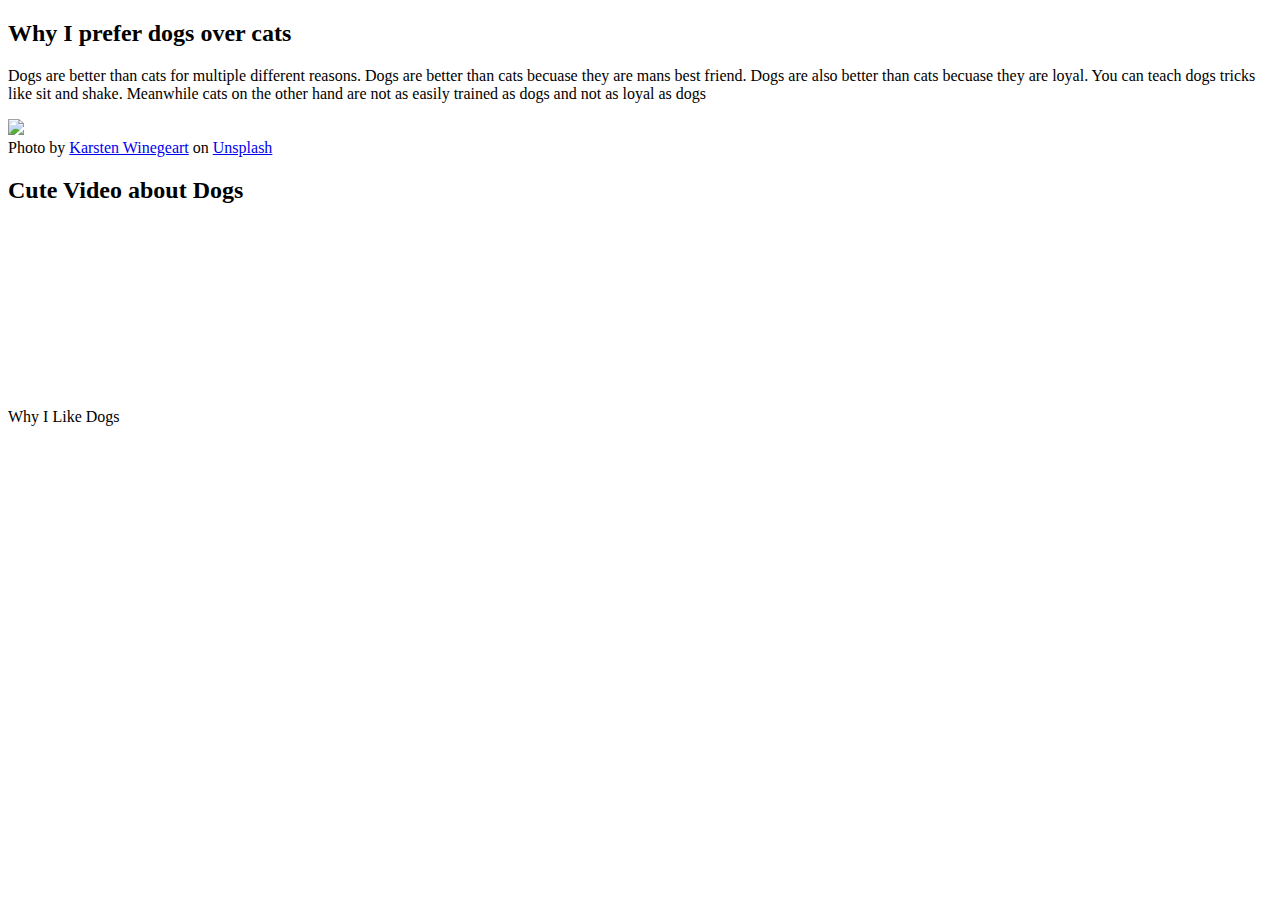
==== why.html @ 2c099065 "Add files via upload" ====
<!DOCTYPE html>
<html></html>
<head>
    <meta charset="utf-8">
</head>
<body>
    <title>All about Dogs</title>
    <h2>Why I prefer dogs over cats</h2>
<p>Dogs are better than cats for multiple different reasons. Dogs are better than cats becuase they are mans best friend. Dogs are also better than cats becuase they are loyal. You can teach dogs tricks like sit and shake. Meanwhile cats on the other hand are not as easily trained as dogs and not as loyal as dogs </p>
<img src="images/DrippyDog.jpg">
<br>
Photo by <a href="https://unsplash.com/@karsten116?utm_content=creditCopyText&utm_medium=referral&utm_source=unsplash">Karsten Winegeart</a> on <a href="https://unsplash.com/photos/brown-french-bulldog-wearing-blue-and-white-polka-dot-shirt-BJaqPaH6AGQ?utm_content=creditCopyText&utm_medium=referral&utm_source=unsplash">Unsplash</a>
</body>
<br>
<h2>Cute Video about Dogs</h2>
<iframe width="320" height="180" src="https://www.youtube.com/embed/f96inT5Hxl0" title="Cute Puppies Sing Twinkle Twinkle Little Star" frameborder="0" allow="accelerometer; autoplay; clipboard-write; encrypted-media; gyroscope; picture-in-picture; web-share" referrerpolicy="strict-origin-when-cross-origin" allowfullscreen></iframe>
<footer>
  Why I Like Dogs
</footer>
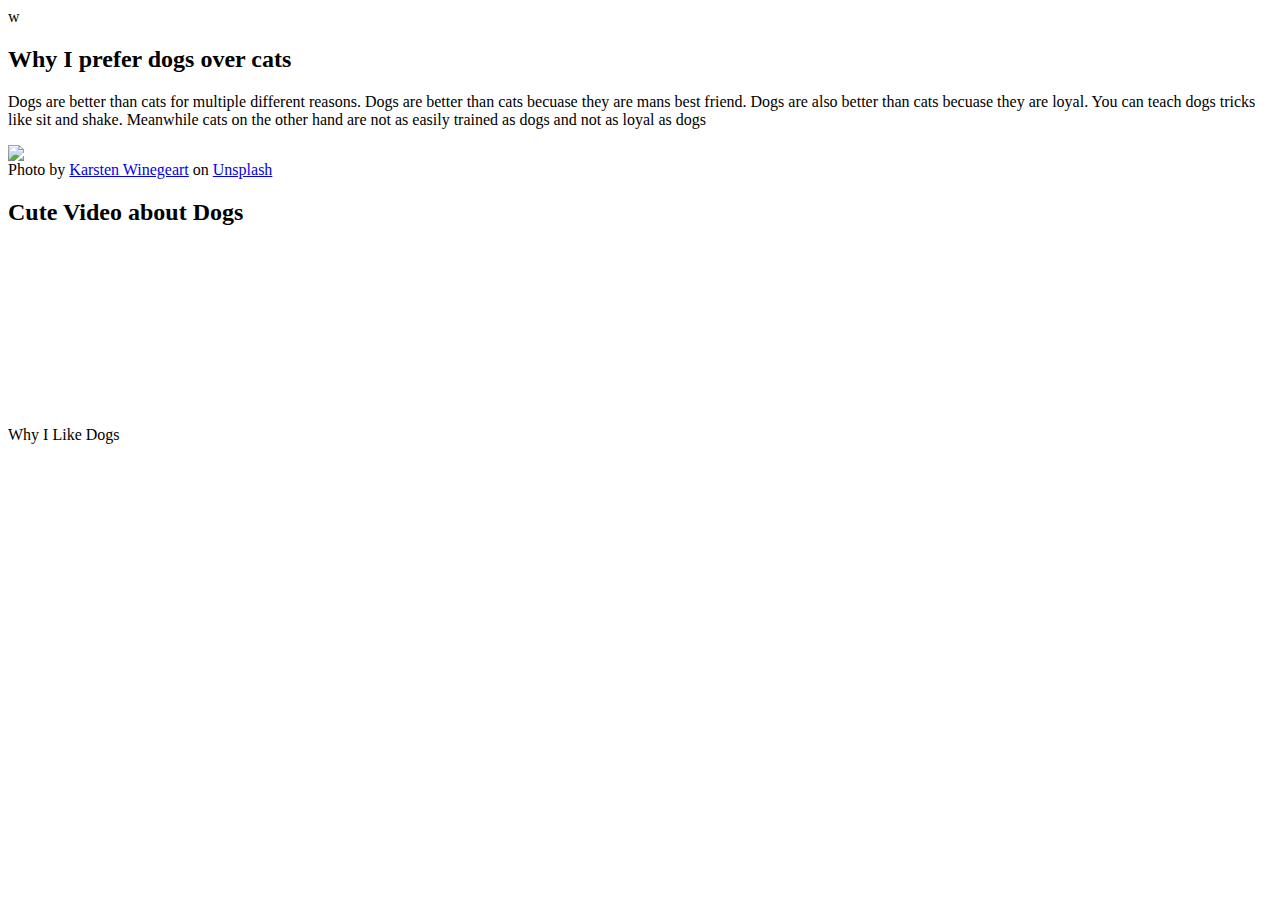
==== commit d50bd9b8: "Update why.html" ====
--- a/why.html
+++ b/why.html
@@ -1,4 +1,4 @@
-<!DOCTYPE html>
+w<!DOCTYPE html>
 <html></html>
 <head>
     <meta charset="utf-8">
@@ -7,7 +7,7 @@
     <title>All about Dogs</title>
     <h2>Why I prefer dogs over cats</h2>
 <p>Dogs are better than cats for multiple different reasons. Dogs are better than cats becuase they are mans best friend. Dogs are also better than cats becuase they are loyal. You can teach dogs tricks like sit and shake. Meanwhile cats on the other hand are not as easily trained as dogs and not as loyal as dogs </p>
-<img src="images/DrippyDog.jpg">
+<img src="images/bunchaDogs.jpg">
 <br>
 Photo by <a href="https://unsplash.com/@karsten116?utm_content=creditCopyText&utm_medium=referral&utm_source=unsplash">Karsten Winegeart</a> on <a href="https://unsplash.com/photos/brown-french-bulldog-wearing-blue-and-white-polka-dot-shirt-BJaqPaH6AGQ?utm_content=creditCopyText&utm_medium=referral&utm_source=unsplash">Unsplash</a>
 </body>
@@ -16,4 +16,4 @@
 <iframe width="320" height="180" src="https://www.youtube.com/embed/f96inT5Hxl0" title="Cute Puppies Sing Twinkle Twinkle Little Star" frameborder="0" allow="accelerometer; autoplay; clipboard-write; encrypted-media; gyroscope; picture-in-picture; web-share" referrerpolicy="strict-origin-when-cross-origin" allowfullscreen></iframe>
 <footer>
   Why I Like Dogs
-</footer>+</footer>
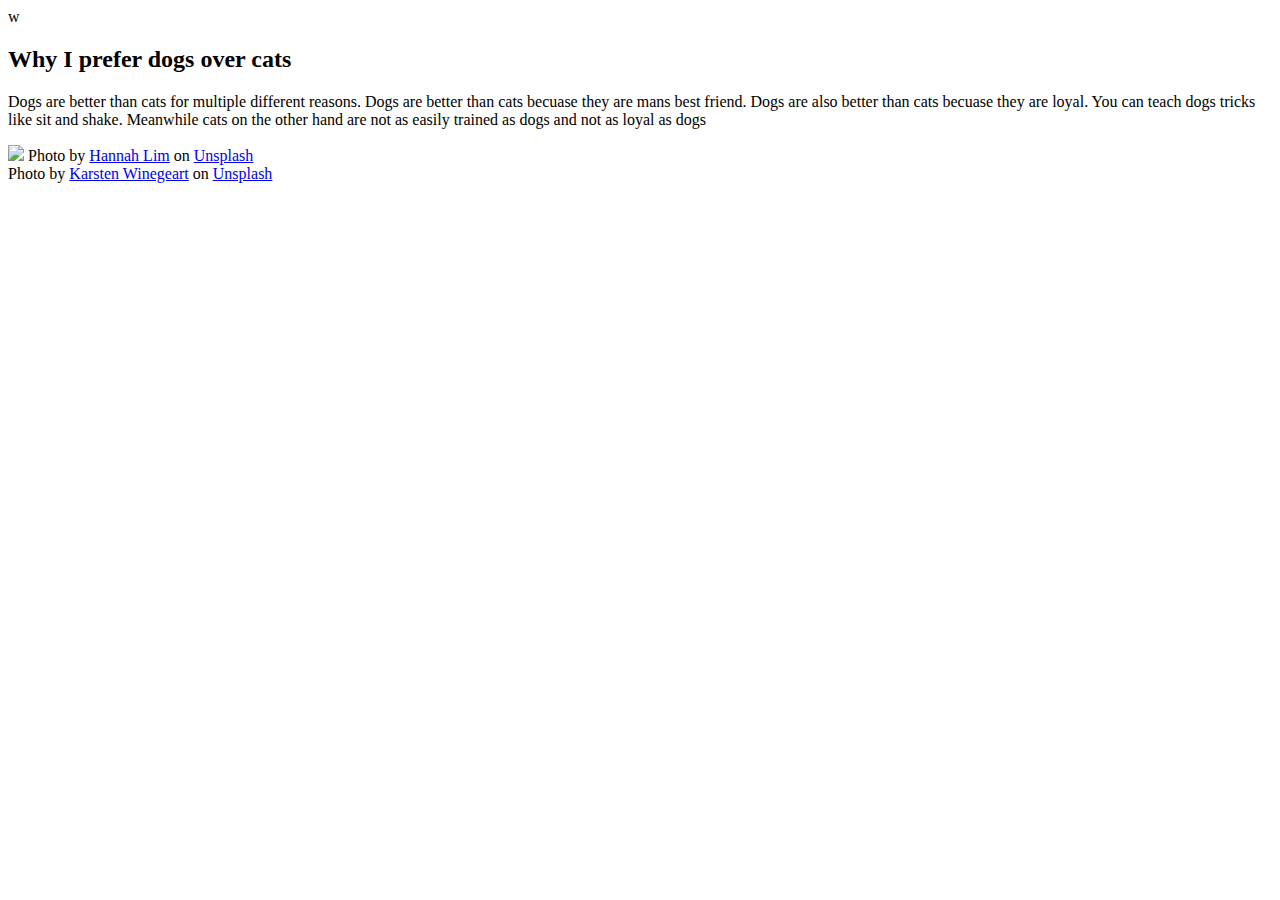
==== commit 2671b1f2: "Update why.html" ====
--- a/why.html
+++ b/why.html
@@ -8,12 +8,8 @@
     <h2>Why I prefer dogs over cats</h2>
 <p>Dogs are better than cats for multiple different reasons. Dogs are better than cats becuase they are mans best friend. Dogs are also better than cats becuase they are loyal. You can teach dogs tricks like sit and shake. Meanwhile cats on the other hand are not as easily trained as dogs and not as loyal as dogs </p>
 <img src="images/bunchaDogs.jpg">
+    Photo by <a href="https://unsplash.com/@hannah15198?utm_content=creditCopyText&utm_medium=referral&utm_source=unsplash">Hannah Lim</a> on <a href="https://unsplash.com/photos/litter-of-dogs-fall-in-line-beside-wall-U6nlG0Y5sfs?utm_content=creditCopyText&utm_medium=referral&utm_source=unsplash">Unsplash</a>
 <br>
 Photo by <a href="https://unsplash.com/@karsten116?utm_content=creditCopyText&utm_medium=referral&utm_source=unsplash">Karsten Winegeart</a> on <a href="https://unsplash.com/photos/brown-french-bulldog-wearing-blue-and-white-polka-dot-shirt-BJaqPaH6AGQ?utm_content=creditCopyText&utm_medium=referral&utm_source=unsplash">Unsplash</a>
 </body>
 <br>
-<h2>Cute Video about Dogs</h2>
-<iframe width="320" height="180" src="https://www.youtube.com/embed/f96inT5Hxl0" title="Cute Puppies Sing Twinkle Twinkle Little Star" frameborder="0" allow="accelerometer; autoplay; clipboard-write; encrypted-media; gyroscope; picture-in-picture; web-share" referrerpolicy="strict-origin-when-cross-origin" allowfullscreen></iframe>
-<footer>
-  Why I Like Dogs
-</footer>
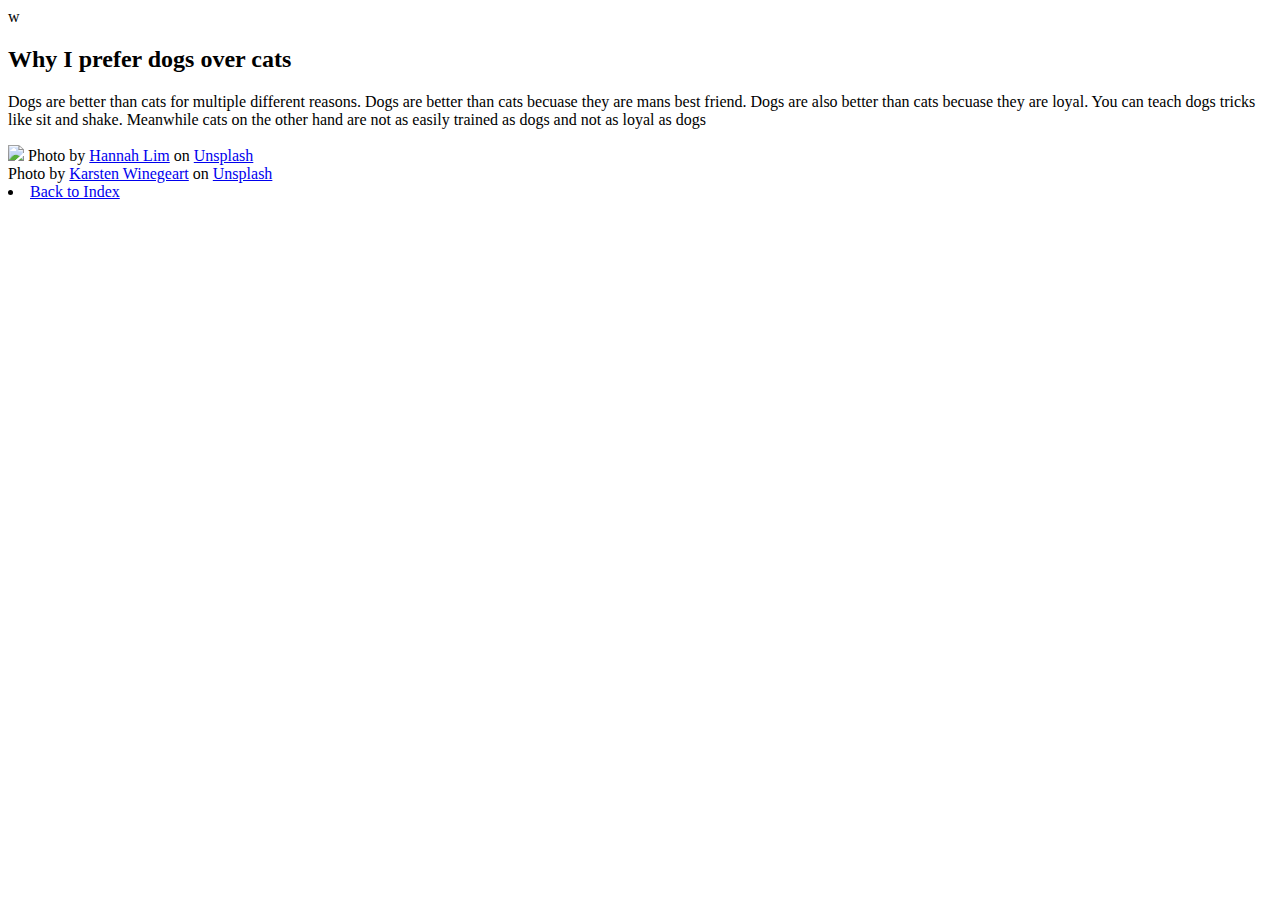
==== commit 17c26776: "Update why.html" ====
--- a/why.html
+++ b/why.html
@@ -13,3 +13,6 @@
 Photo by <a href="https://unsplash.com/@karsten116?utm_content=creditCopyText&utm_medium=referral&utm_source=unsplash">Karsten Winegeart</a> on <a href="https://unsplash.com/photos/brown-french-bulldog-wearing-blue-and-white-polka-dot-shirt-BJaqPaH6AGQ?utm_content=creditCopyText&utm_medium=referral&utm_source=unsplash">Unsplash</a>
 </body>
 <br>
+<footer>
+    <li><a href="index.html">Back to Index</a></li>
+</footer>
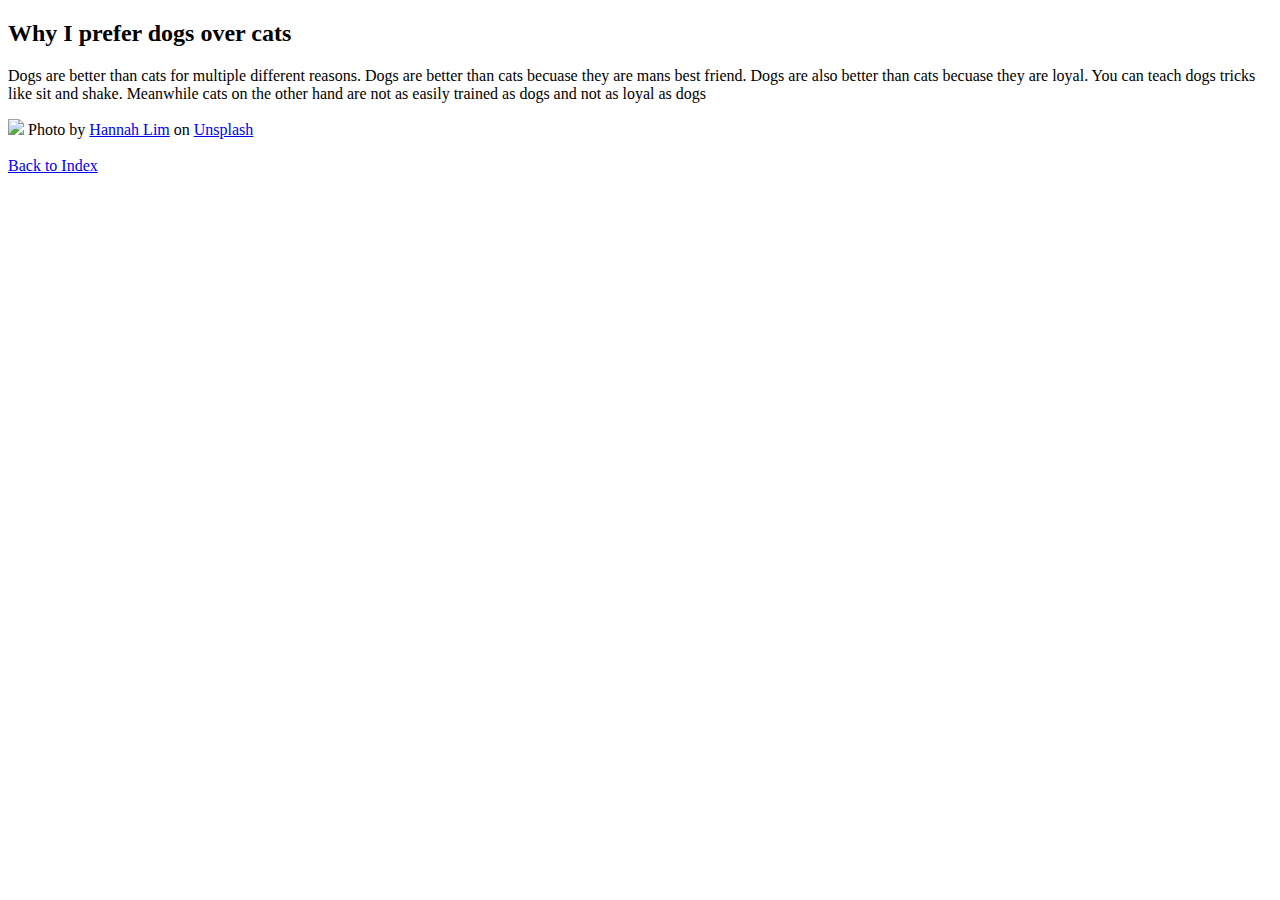
==== commit ef4bf559: "Update why.html" ====
--- a/why.html
+++ b/why.html
@@ -1,6 +1,7 @@
-w<!DOCTYPE html>
+<!DOCTYPE html>
 <html></html>
 <head>
+    <link rel="stylesheet" href="styles.css">
     <meta charset="utf-8">
 </head>
 <body>
@@ -10,7 +11,6 @@
 <img src="images/bunchaDogs.jpg">
     Photo by <a href="https://unsplash.com/@hannah15198?utm_content=creditCopyText&utm_medium=referral&utm_source=unsplash">Hannah Lim</a> on <a href="https://unsplash.com/photos/litter-of-dogs-fall-in-line-beside-wall-U6nlG0Y5sfs?utm_content=creditCopyText&utm_medium=referral&utm_source=unsplash">Unsplash</a>
 <br>
-Photo by <a href="https://unsplash.com/@karsten116?utm_content=creditCopyText&utm_medium=referral&utm_source=unsplash">Karsten Winegeart</a> on <a href="https://unsplash.com/photos/brown-french-bulldog-wearing-blue-and-white-polka-dot-shirt-BJaqPaH6AGQ?utm_content=creditCopyText&utm_medium=referral&utm_source=unsplash">Unsplash</a>
 </body>
 <br>
 <footer>
